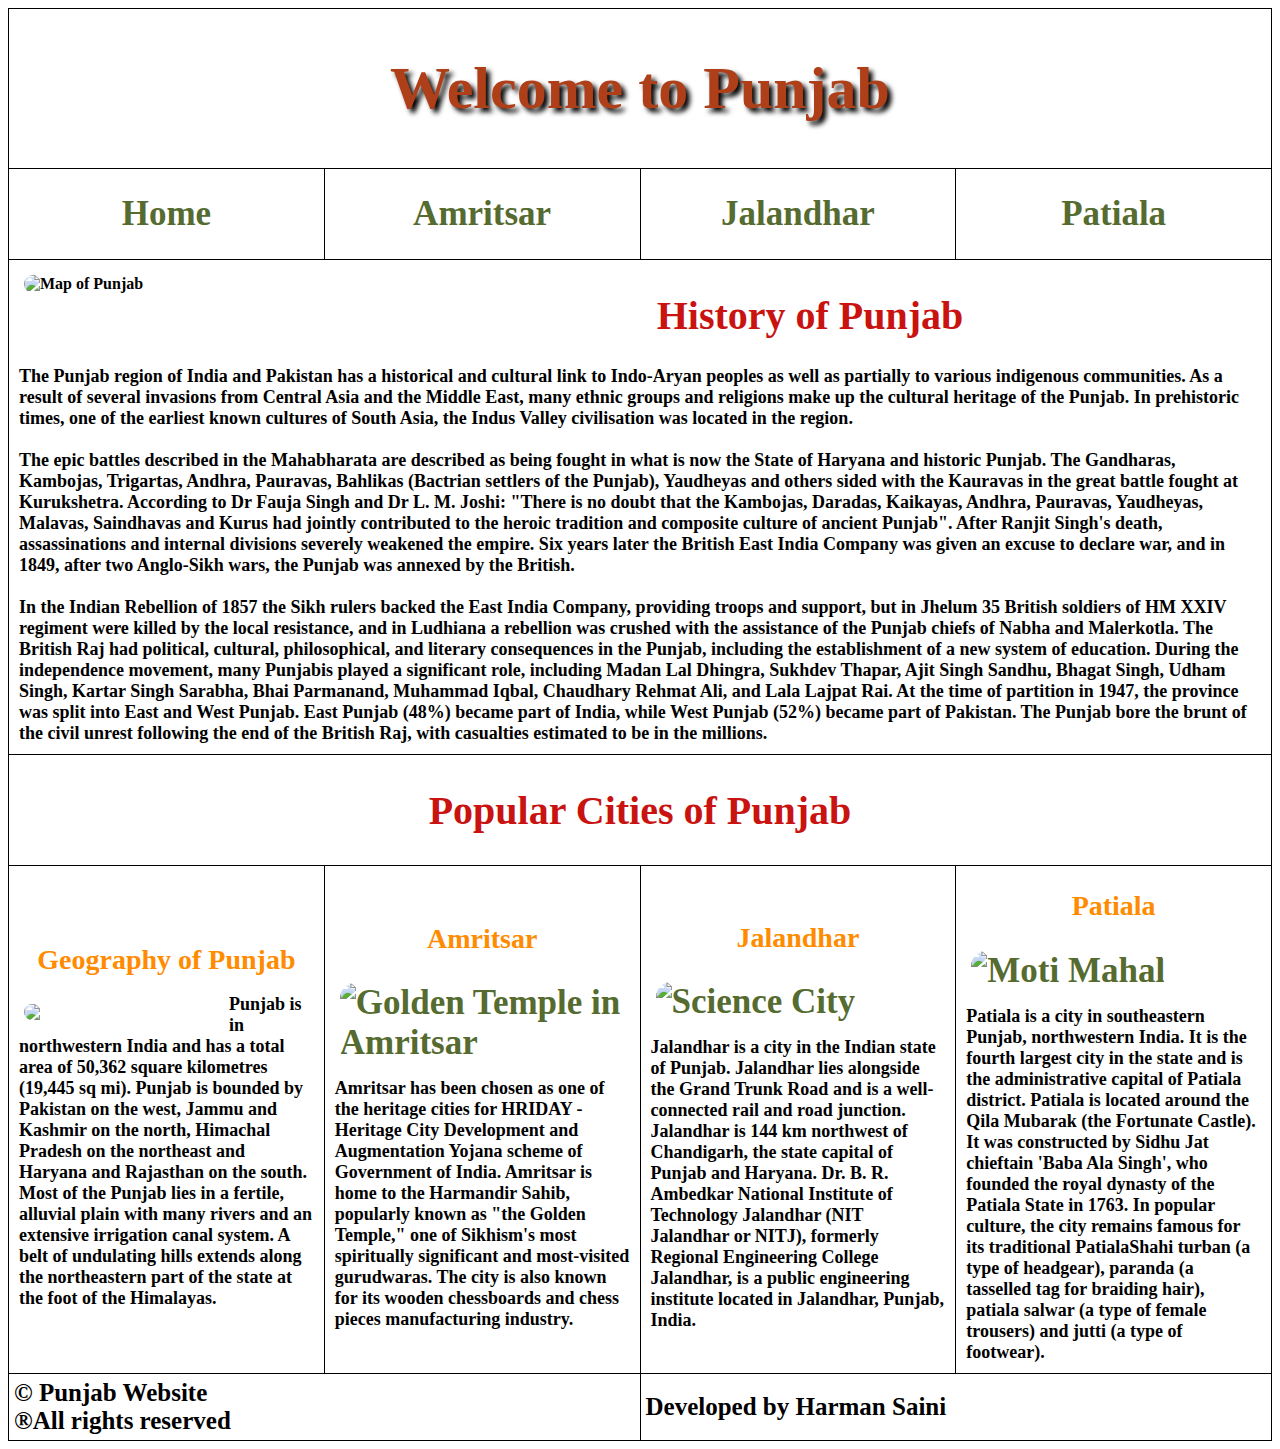
==== index.html @ 802cde31 "Add files via upload" ====
<!DOCTYPE html>
<html lang="en">
<head>
    <meta charset="UTF-8">
    <title>Punjab</title>
    <link rel="stylesheet" href="style1.css">
</head>
<body>
<table border="1" width="100%" cellpadding="5px" >
    <tr>
        <td colspan="4" align="center"><h1 class="heading">Welcome to Punjab</h1></td>
    </tr>
    <tr>
        <td align="center" > <h2><a href="index.html">Home</a></h2></td>
        <td align="center" > <h2><a href="asr.html">Amritsar</a></h2></td>
            <td align="center" > <h2><a href="jal.html">Jalandhar</a></h2></td>
            <td align="center" ><h2> <a href="pat.html">Patiala</a></h2></td>
    </tr>
    <tr>
        <td colspan="4"><img src="images/punjab.jpg" align="left" title="Map of Punjab" width="320">
            <h1 align="center" class="sub">History of Punjab</h1>
        <p> The Punjab region of India and Pakistan has a historical and cultural link to Indo-Aryan peoples as well as partially to various indigenous communities. As a result of several invasions from Central Asia and the Middle East, many ethnic groups and religions make up the cultural heritage of the Punjab.

            In prehistoric times, one of the earliest known cultures of South Asia, the Indus Valley civilisation was located in the region.

            <br><br>The epic battles described in the Mahabharata are described as being fought in what is now the State of Haryana and historic Punjab. The Gandharas, Kambojas, Trigartas, Andhra, Pauravas, Bahlikas (Bactrian settlers of the Punjab), Yaudheyas and others sided with the Kauravas in the great battle fought at Kurukshetra. According to Dr Fauja Singh and Dr L. M. Joshi: "There is no doubt that the Kambojas, Daradas, Kaikayas, Andhra, Pauravas, Yaudheyas, Malavas, Saindhavas and Kurus had jointly contributed to the heroic tradition and composite culture of ancient Punjab".
            After Ranjit Singh's death, assassinations and internal divisions severely weakened the empire. Six years later the British East India Company was given an excuse to declare war, and in 1849, after two Anglo-Sikh wars, the Punjab was annexed by the British.
            <br><br>In the Indian Rebellion of 1857 the Sikh rulers backed the East India Company, providing troops and support, but in Jhelum 35 British soldiers of HM XXIV regiment were killed by the local resistance, and in Ludhiana a rebellion was crushed with the assistance of the Punjab chiefs of Nabha and Malerkotla.

            The British Raj had political, cultural, philosophical, and literary consequences in the Punjab, including the establishment of a new system of education. During the independence movement, many Punjabis played a significant role, including Madan Lal Dhingra, Sukhdev Thapar, Ajit Singh Sandhu, Bhagat Singh, Udham Singh, Kartar Singh Sarabha, Bhai Parmanand, Muhammad Iqbal, Chaudhary Rehmat Ali, and Lala Lajpat Rai.

            At the time of partition in 1947, the province was split into East and West Punjab. East Punjab (48%) became part of India, while West Punjab (52%) became part of Pakistan. The Punjab bore the brunt of the civil unrest following the end of the British Raj, with casualties estimated to be in the millions.
        </p></td>
    </tr>
    <tr>
        <td colspan="4" align="center"><h1 class="sub">Popular Cities of Punjab</h1></td>
    </tr>
    <tr>
        <td>
            <h1 align="center">Geography of Punjab</h1>
            <a href="index.html">
                <img src="images/punjab.jpg" width="195" align="left" class="imgstyle"></a>
            <p>Punjab is in northwestern India and has a total area of 50,362 square kilometres (19,445 sq mi). Punjab is
                bounded by Pakistan on the west, Jammu and Kashmir on the north, Himachal Pradesh on the northeast and
                Haryana and Rajasthan on the south. Most of the Punjab lies in a fertile, alluvial plain with many rivers
                and an extensive irrigation canal system. A belt of undulating hills extends along the northeastern part
                of the state at the foot of the Himalayas. </p>
        </td>
        <td>
            <h1 align="center">Amritsar</h1>
            <a href="asr.html"><img src="images/goldentemple.jpeg" width="350" title="Golden Temple in Amritsar" class="imgstyle"></a>
            <p>Amritsar has been chosen as one of the heritage cities for HRIDAY - Heritage City Development and Augmentation
                Yojana scheme of Government of India. Amritsar is home to the Harmandir Sahib, popularly known as "the Golden Temple,"
                one of Sikhism's most spiritually significant and most-visited gurudwaras. The city is also known for its wooden
                chessboards and chess pieces manufacturing industry.

            </p>
        <td>
            <h1 align="center">Jalandhar</h1>
            <a href="jal.html"><img src="images/sciencecity.jpg" width="350" title="Science City" class="imgstyle"></a>
        <p>Jalandhar is a city in the Indian state of Punjab. Jalandhar lies alongside the Grand Trunk Road and is a
            well-connected rail and road junction. Jalandhar is 144 km northwest of Chandigarh, the state capital of Punjab
            and Haryana. Dr. B. R. Ambedkar National Institute of Technology Jalandhar (NIT Jalandhar or NITJ), formerly
            Regional Engineering College Jalandhar, is a public engineering institute located in Jalandhar, Punjab, India.



        </p>
        </td>
        <td>
            <h1 align="center">Patiala</h1>
            <a href="pat.html"><img src="images/motimahal.jpg" width="340" title="Moti Mahal" class="imgstyle"></a>
            <p>Patiala is a city in southeastern Punjab, northwestern India. It is the fourth largest city in the state and
                is the administrative capital of Patiala district. Patiala is located around the Qila Mubarak (the Fortunate
                Castle). It was constructed by Sidhu Jat chieftain 'Baba Ala Singh', who founded the royal dynasty of the
                Patiala State in 1763. In popular culture, the city remains famous for its traditional PatialaShahi turban
                (a type of headgear), paranda (a tasselled tag for braiding hair), patiala salwar (a type of female trousers)
                and jutti (a type of footwear).

            </p>
        </td>
    </tr>

    <tr>
        <td colspan="2" style="font-size:25px;"> &copy; Punjab Website<br>  &reg;All rights reserved</td>
        <td colspan="2" style="font-size:25px;"> Developed by Harman Saini</td>
    </tr>
</table>
</body>
</html>
---- style1.css ----
body {
    font-family: Calibri;
    font-weight:bold;
}
p
{
    color:black;

    font-size:large;
    margin:5px

}
.sub
{
    font-size: 40px;
    color: #c91310;
    font-family: "Comic Sans MS";
}
.heading
{
    color: #ae3f18;
    font-size: 60px;
    font-weight: bold;
    text-shadow:4px 4px 5px black;
}
h3
{

    font-size: 20px;
    color: #a93753;
}

table{
    background:url(images/back.jpg);

    background-attachment:fixed;
    background-size:cover;
    background-color: white;


    table-layout: fixed;

}
table, table tr td{
    border: 1px solid black;
    border-collapse: collapse;
}
img
{
    margin:10px;
    border-radius: 15px;

}
a{

    color: darkolivegreen;
    font-size: 35px;
    font-family: "Comic Sans MS";
    font-weight: bold;

}
a:link{
    text-decoration: none;
}
a:hover
{


    color: lightgreen;

}
h1
{
    font-size: 28px;
    font-family: "Comic Sans MS";
    color: darkorange;


}

.imgstyle:hover
{

        opacity: 0.7;
        border: 3px solid black;
        border-radius: 20px;

}
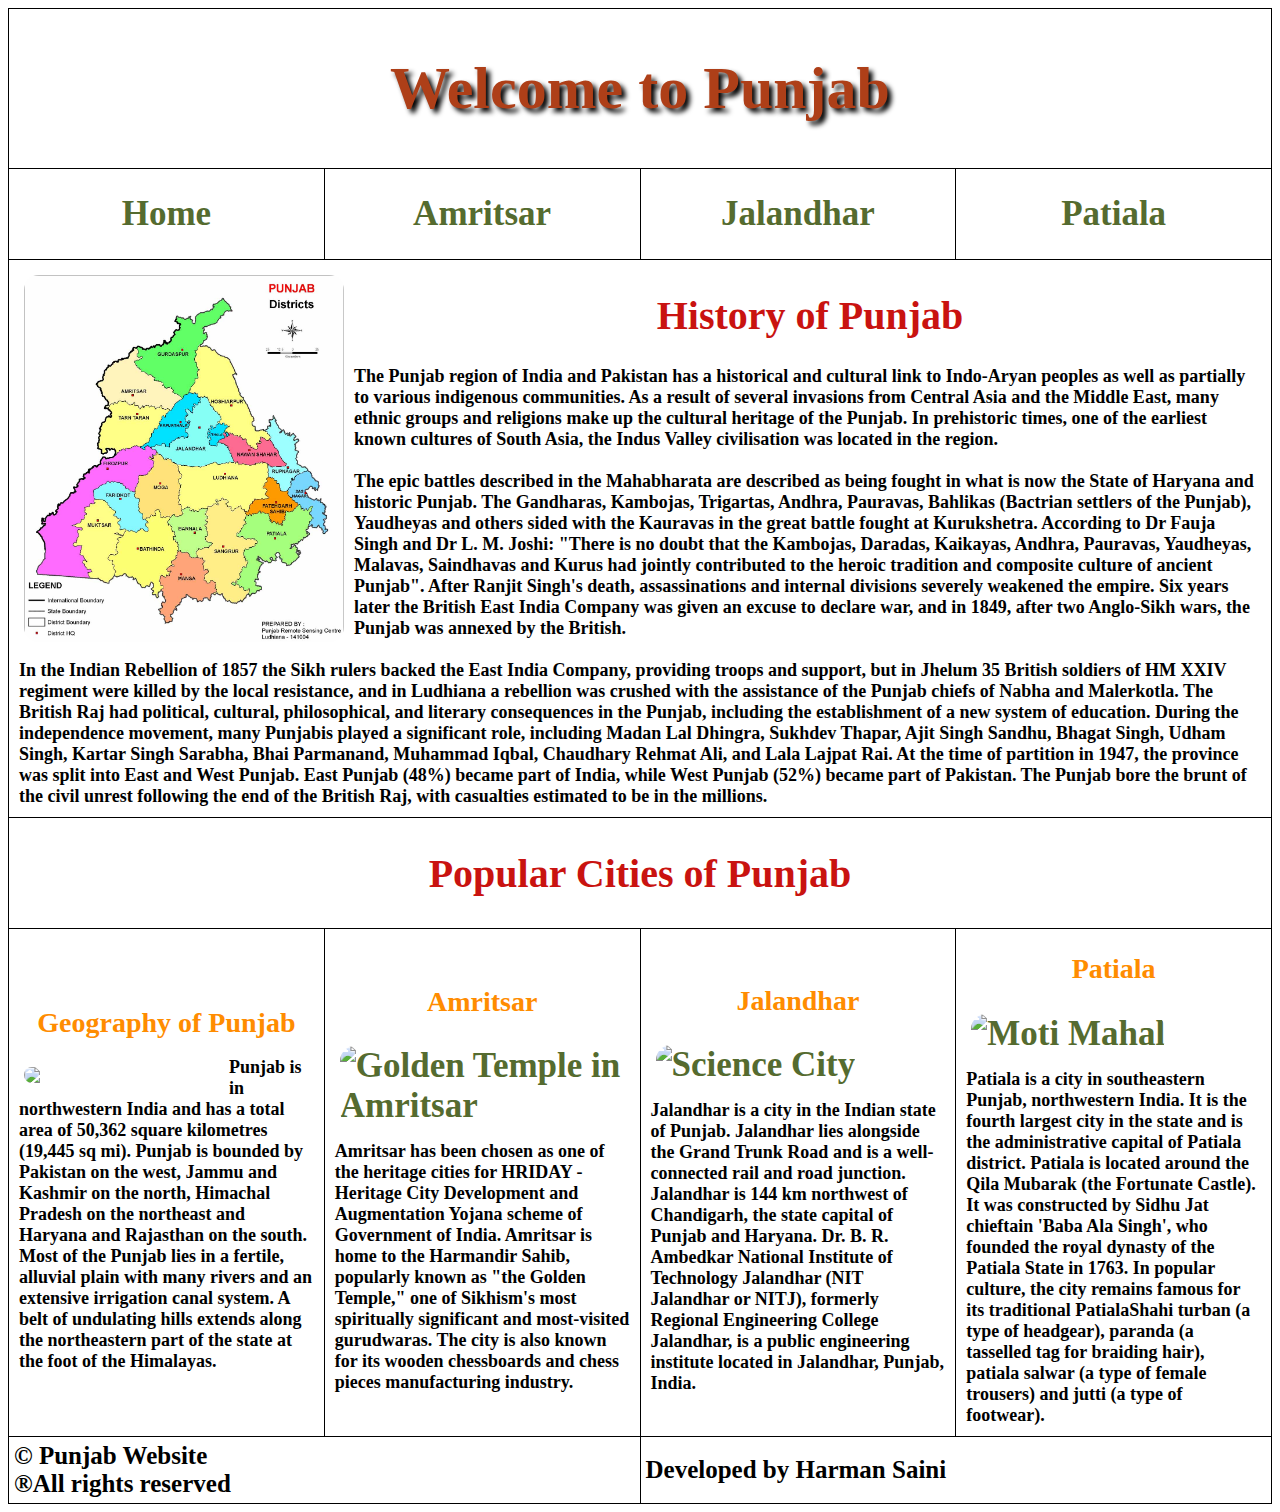
==== commit 96af5d77: "Update index.html" ====
--- a/index.html
+++ b/index.html
@@ -17,7 +17,7 @@
             <td align="center" ><h2> <a href="pat.html">Patiala</a></h2></td>
     </tr>
     <tr>
-        <td colspan="4"><img src="images/punjab.jpg" align="left" title="Map of Punjab" width="320">
+        <td colspan="4"><img src="punjab.jpg" align="left" title="Map of Punjab" width="320">
             <h1 align="center" class="sub">History of Punjab</h1>
         <p> The Punjab region of India and Pakistan has a historical and cultural link to Indo-Aryan peoples as well as partially to various indigenous communities. As a result of several invasions from Central Asia and the Middle East, many ethnic groups and religions make up the cultural heritage of the Punjab.
 
@@ -87,4 +87,4 @@
     </tr>
 </table>
 </body>
-</html>+</html>
